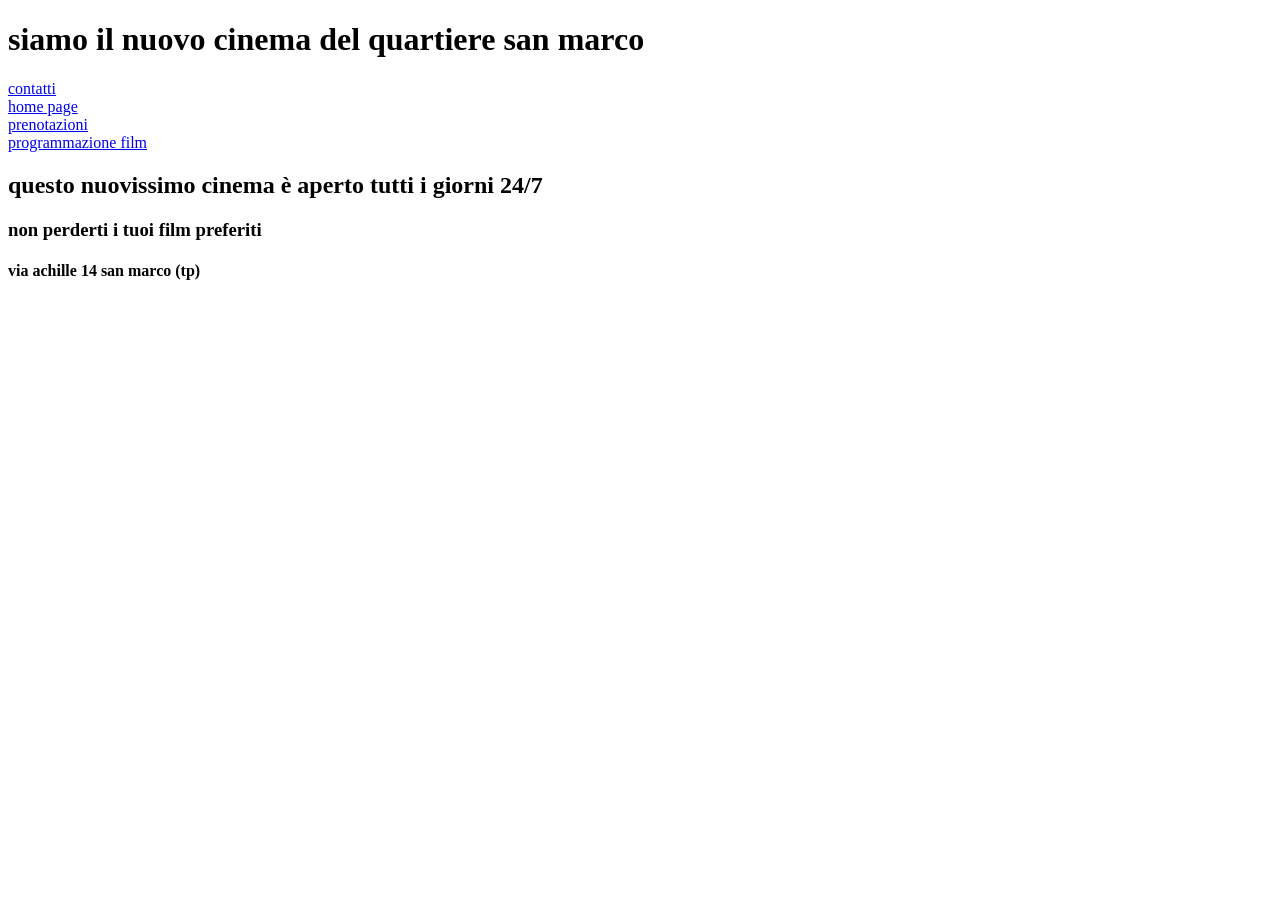
==== index.html @ 051b1b58 "stesura della homepage del sito con tutta la struttura" ====
<!DOCTYPE html>
<html lang="en">
<head>
    <meta charset="UTF-8">
    <meta name="viewport" content="width=device-width, initial-scale=1.0">
    <title>cinema del quartiere</title>
</head>
<body>
    <header>
        <h1> siamo il nuovo cinema del quartiere san marco </h1>
    </header>

<nav>
        <a href="contatti.html" aria-current="page">contatti</a> <br>
        <a href="index.html" aria-current="page"> home page </a> <br>
        <a href="prenota.html" aria-current="page"> prenotazioni</a> <br>
        <a href="programmazione.html" aria-current="page"> programmazione film </a><br>
    </nav>


<main>
    <h2> questo nuovissimo cinema è aperto tutti i giorni 24/7</h2>
</main>    

<section>
        <h3> non perderti i tuoi film preferiti</h3>
</section>

<footer>
    <h4>via achille 14 san marco (tp) </h4>
</footer>
    
</body>
</html>
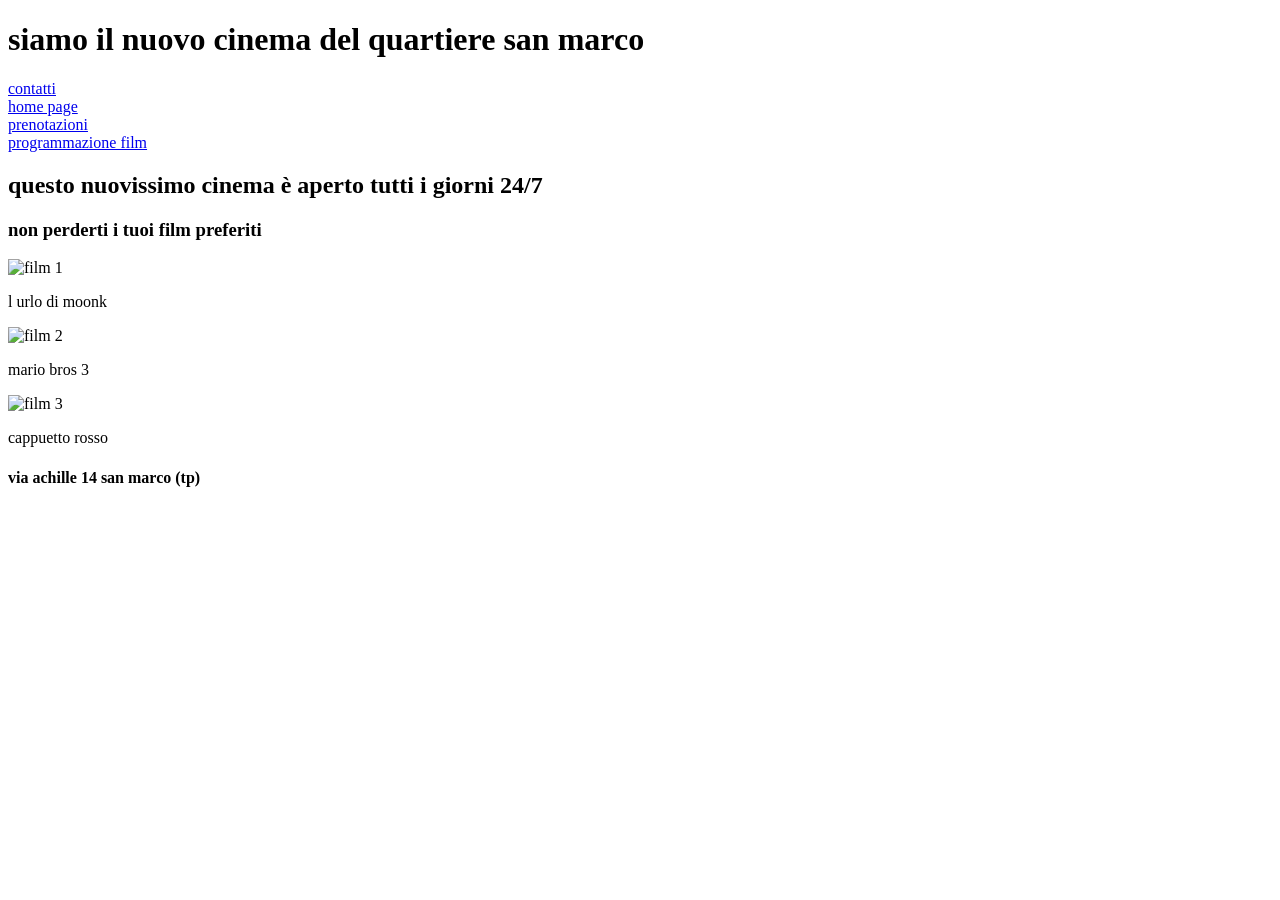
==== commit 4daa95a9: "ultimata l homepage con article e finita la pagina programmazione con la tabella" ====
--- a/index.html
+++ b/index.html
@@ -26,6 +26,15 @@
         <h3> non perderti i tuoi film preferiti</h3>
 </section>
 
+<article>
+        <img src="c:\Users\Studente.PC01-LAB93A\Desktop\mullalli_daniel_20261027\esercizio_1\film1.png" alt="film 1">
+        <p>l urlo di moonk</p>
+        <img src="c:\Users\Studente.PC01-LAB93A\Desktop\mullalli_daniel_20261027\esercizio_1\film2.png" alt=" film 2">
+        <p>mario bros 3</p>
+        <img src="c:\Users\Studente.PC01-LAB93A\Desktop\mullalli_daniel_20261027\esercizio_1\film3.png" alt="film 3">
+        <p>cappuetto rosso</p>
+</article>
+
 <footer>
     <h4>via achille 14 san marco (tp) </h4>
 </footer>
